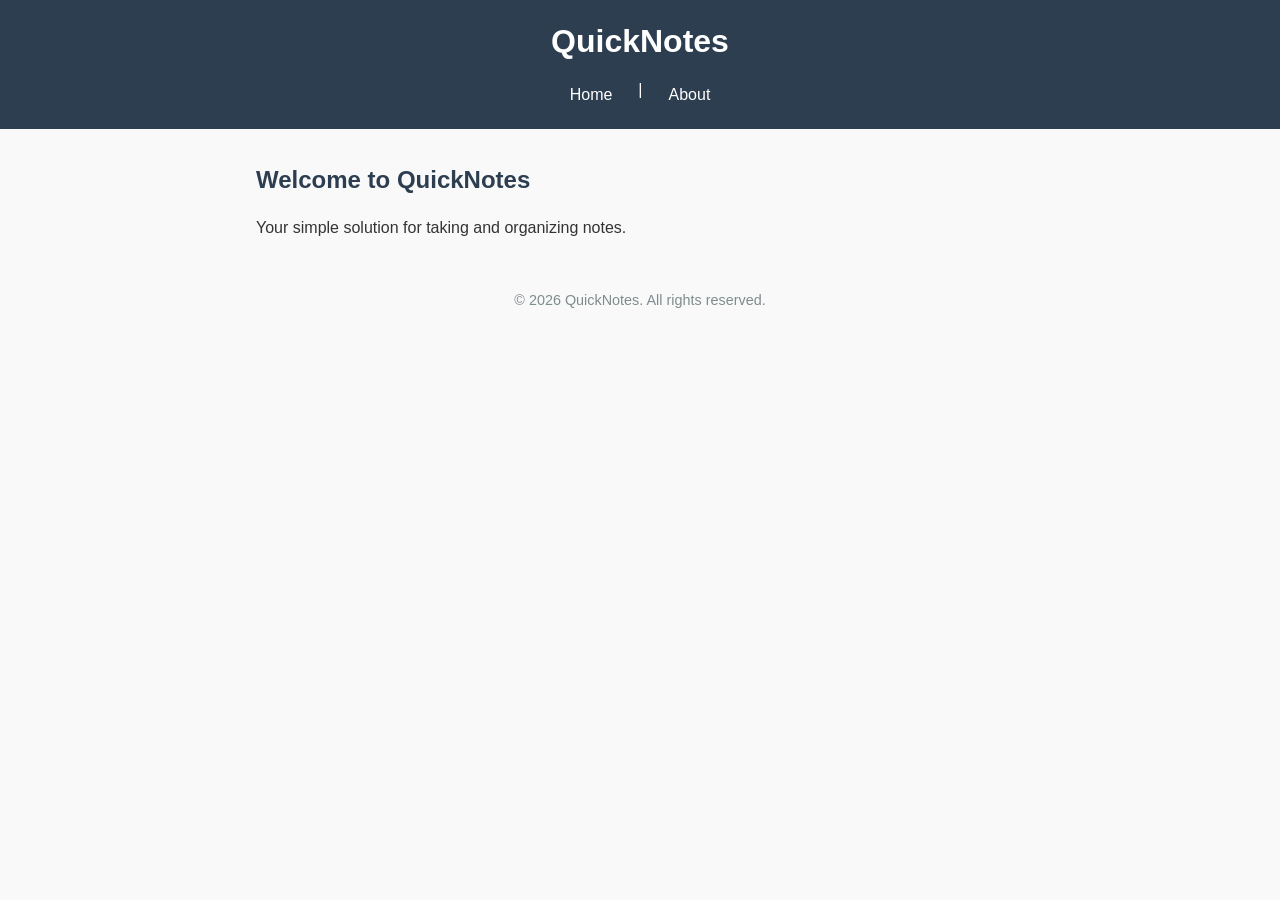
==== day2/index.html @ 309d271a "Day 2 assignment" ====
<!DOCTYPE html>
<html lang="en">
<head>
    <meta charset="UTF-8">
    <meta name="viewport" content="width=device-width, initial-scale=1.0">
    <title>QuickNotes - Home</title>
<link rel="stylesheet" href="style.css">
</head>
<body>
    <header>
        <h1>QuickNotes</h1>
        <nav>

            <a href="index.html">Home</a> |
<br>
            <a href="about.html">About</a>
        </nav>
    </header>

    <main>
        <h2>Welcome to QuickNotes</h2>
        <p>Your simple solution for taking and organizing notes.</p>
    </main>

    <footer>
        <p>&copy; 2026 QuickNotes. All rights reserved.</p>
    </footer>
</body>
</html>
---- day2/style.css ----
/* 1. Base reset and body styles */
* {
    box-sizing: border-box;
    margin: 0;
    padding: 0;
}

body {
    font-family: Arial, sans-serif;
    line-height: 1.6;
    color: #333;
    background-color: #f9f9f9;
}

/* 2. Header styles */
header {
    background-color: #2c3e50;
    color: #ffffff;
    padding: 1rem;
    text-align: center;
}

/* 3. Navigation bar with Flexbox */
nav {
    display: flex;
    justify-content: center;
    gap: 16px;
    margin-top: 10px;
}

nav a {
    color: #ffffff;
    text-decoration: none;
    padding: 5px 10px;
    transition: all 0.3s ease; /* Smooth transition for hover */
}

/* 7. Hover effects for navigation */
nav a:hover {
    background-color: #34495e;
    border-radius: 4px;
    text-decoration: underline;
}

/* 4. Centre <main> with max-width */
main {
    max-width: 800px;
    margin: 2rem auto;
    padding: 0 1rem;
}

/* 4. Give each <section> a white card look */
section {
    background-color: #ffffff;
    padding: 1.5rem;
    margin-bottom: 1.5rem;
    border-radius: 8px;
    box-shadow: 0 2px 5px rgba(0,0,0,0.1);
}

h2, h3 {
    margin-bottom: 1rem;
    color: #2c3e50;
}

/* 5. Features list as CSS Grid */
.features {
    list-style-type: none;
    display: grid;
    /* Responsive grid using auto-fit and minmax */
    grid-template-columns: repeat(auto-fit, minmax(180px, 1fr));
    gap: 15px;
    margin-top: 1rem;
}

.features li {
    background-color: #ecf0f1;
    padding: 1rem;
    border-radius: 5px;
    text-align: center;
    border-left: 4px solid #3498db;
}

/* 6. Style the table (borders and padding) */
table {
    width: 100%;
    border-collapse: collapse;
    margin-top: 1rem;
}

th, td {
    border: 1px solid #bdc3c7;
    padding: 10px;
    text-align: left;
}

th {
    background-color: #ecf0f1;
}

/* 6. Styled feedback form stacked vertically */
form {
    display: flex;
    flex-direction: column;
    gap: 10px;
    margin-top: 1rem;
}

form div {
    display: flex;
    flex-direction: column;
}

input, textarea {
    padding: 8px;
    border: 1px solid #bdc3c7;
    border-radius: 4px;
    width: 100%;
}

/* 7. Hover effects with transitions for buttons */
button {
    background-color: #3498db;
    color: white;
    border: none;
    padding: 10px 15px;
    border-radius: 4px;
    cursor: pointer;
    font-size: 1rem;
    transition: background-color 0.3s ease, transform 0.2s ease;
    align-self: flex-start;
}

button:hover {
    background-color: #2980b9;
    transform: translateY(-2px);
}

/* Footer styling */
footer {
    text-align: center;
    padding: 1rem;
    color: #7f8c8d;
    font-size: 0.9rem;
}

/* 8. Media query for small screens (600px or less) */
@media (max-width: 600px) {
    header h1 {
        font-size: 1.5rem; /* Reduce header font size */
    }
    main {
        margin: 1rem auto;
    }
    section {
        padding: 1rem;
    }
}
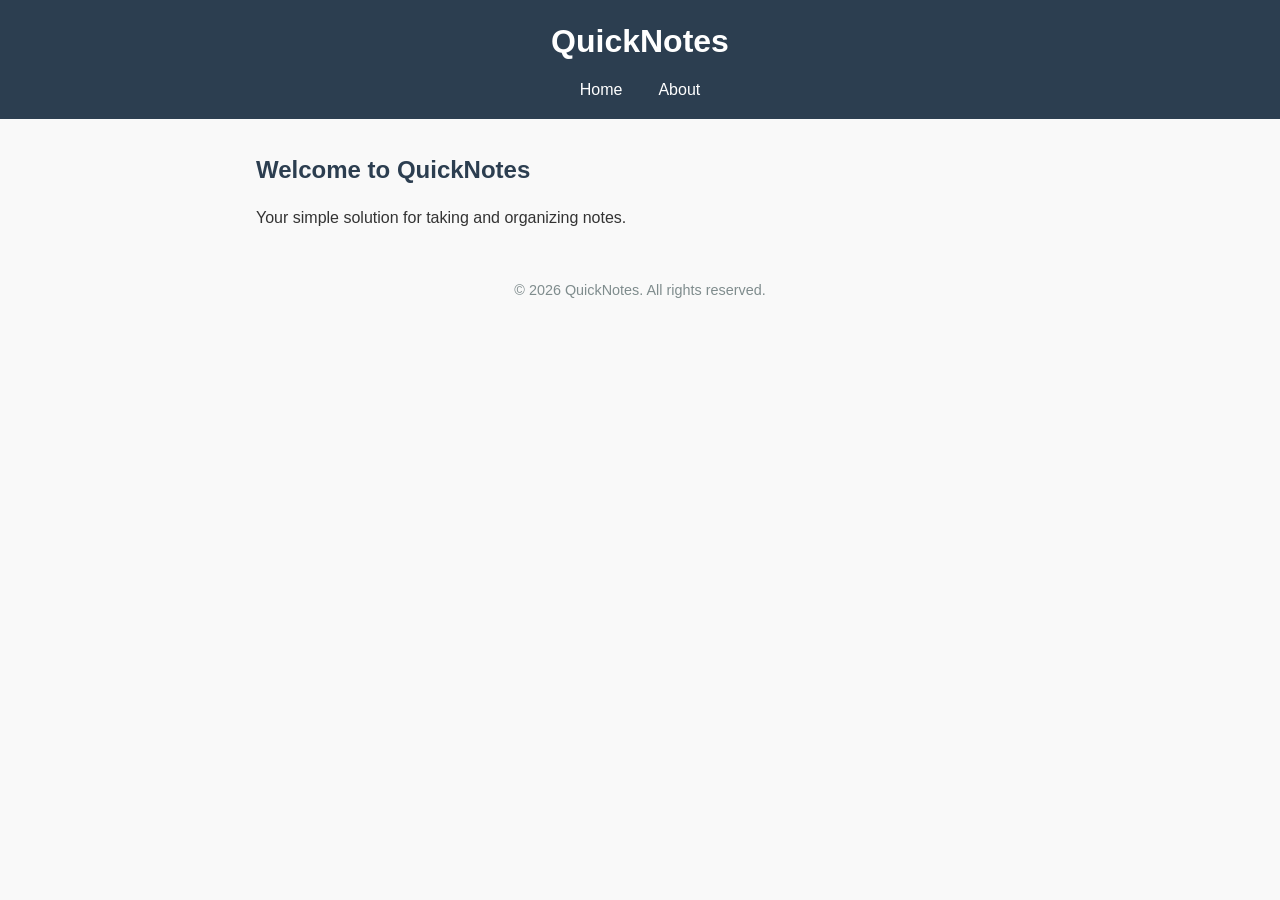
==== commit 56947881: "Refactored navigation to use semantic ul and li elements based on feedback" ====
--- a/day2/index.html
+++ b/day2/index.html
@@ -11,9 +11,12 @@
         <h1>QuickNotes</h1>
         <nav>
 
-            <a href="index.html">Home</a> |
-<br>
-            <a href="about.html">About</a>
+            <nav>
+    <ul>
+        <li><a href="index.html">Home</a></li>
+        <li><a href="about.html">About</a></li>
+    </ul>
+</nav>
         </nav>
     </header>
 
--- a/day2/style.css
+++ b/day2/style.css
@@ -22,27 +22,31 @@
 
 /* 3. Navigation bar with Flexbox */
 nav {
+    margin-top: 10px;
+}
+
+/* We now apply Flexbox to the ul instead of the nav */
+nav ul {
     display: flex;
     justify-content: center;
     gap: 16px;
-    margin-top: 10px;
+    list-style: none; /* This removes the bullet points! */
+    padding: 0;       /* Removes default browser indentation */
+    margin: 0;
 }
 
+/* Keep your existing link styling */
 nav a {
     color: #ffffff;
     text-decoration: none;
     padding: 5px 10px;
-    transition: all 0.3s ease; /* Smooth transition for hover */
+    transition: all 0.3s ease; 
 }
-
-/* 7. Hover effects for navigation */
 nav a:hover {
     background-color: #34495e;
     border-radius: 4px;
     text-decoration: underline;
 }
-
-/* 4. Centre <main> with max-width */
 main {
     max-width: 800px;
     margin: 2rem auto;
